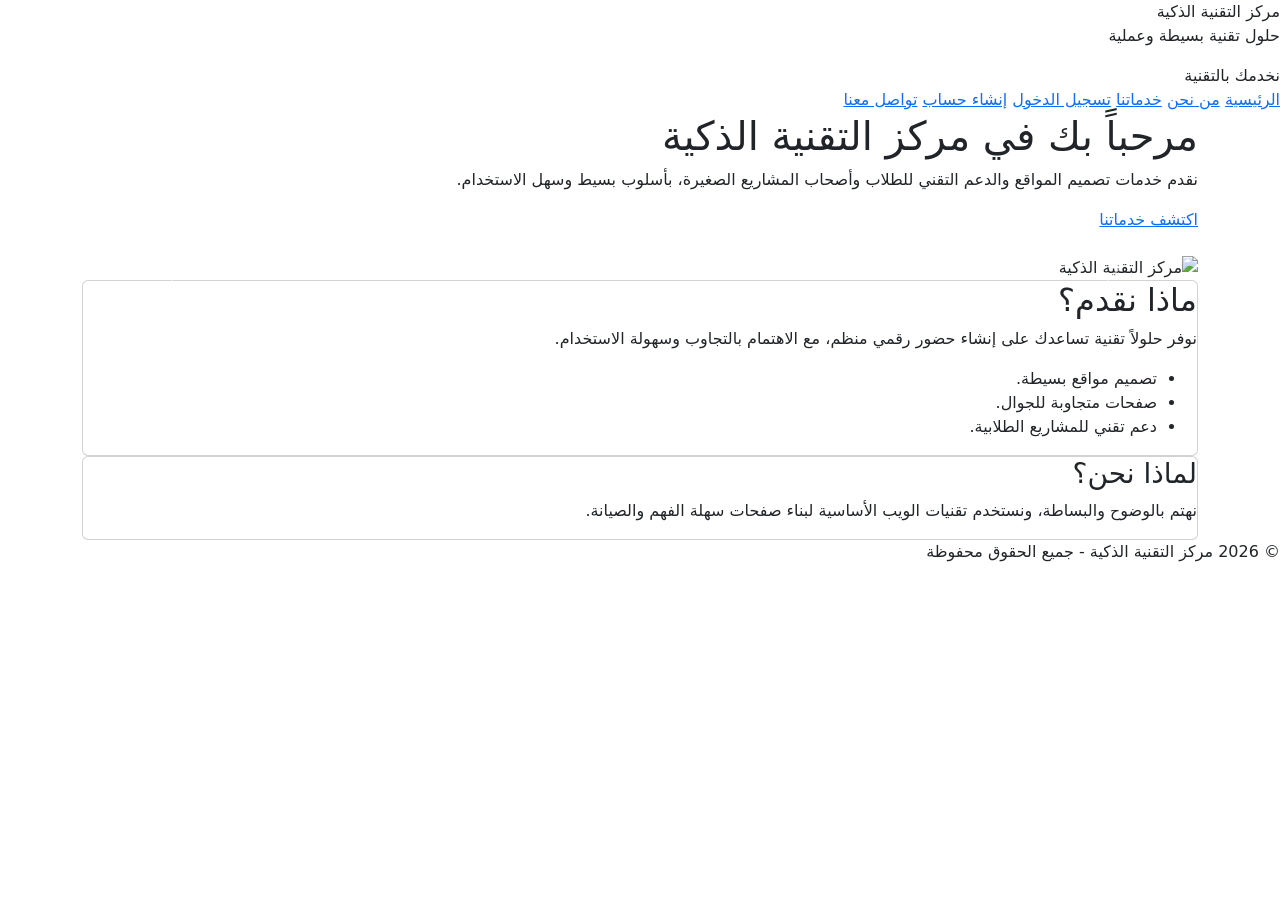
==== index.html @ 6af208fe "Add files via upload" ====
<!DOCTYPE html>
<html lang="ar" dir="rtl">
<head>
<meta charset="UTF-8">
<meta name="viewport" content="width=device-width, initial-scale=1.0">
<title>مركز التقنية الذكية | الرئيسية</title>
<link rel="stylesheet" href="../css/style.css">
<link href="https://cdn.jsdelivr.net/npm/bootstrap@5.3.3/dist/css/bootstrap.min.css" rel="stylesheet">
</head>
<body>
<header><div class="header-inner"><div><div class="logo">مركز <span>التقنية الذكية</span></div><p>حلول تقنية بسيطة وعملية</p></div><div>نخدمك بالتقنية</div></div></header>

<nav>
<a href="index.html">الرئيسية</a>
<a href="about.html">من نحن</a>
<a href="services.html">خدماتنا</a>
<a href="login.html">تسجيل الدخول</a>
<a href="register.html">إنشاء حساب</a>
<a href="contact.html">تواصل معنا</a>
</nav>

<main class="container">
<section class="hero-card">
<h1>مرحباً بك في مركز التقنية الذكية</h1>
<p>نقدم خدمات تصميم المواقع والدعم التقني للطلاب وأصحاب المشاريع الصغيرة، بأسلوب بسيط وسهل الاستخدام.</p>
<a class="btn-main" href="services.html">اكتشف خدماتنا</a>
</section>

<section class="mt-4">
<div id="homeCarousel" class="carousel slide" data-bs-ride="carousel">
<div class="carousel-inner">
<div class="carousel-item active"><img src="../images/hero1.svg" class="d-block w-100 feature-img" alt="مركز التقنية الذكية"></div>
<div class="carousel-item"><img src="../images/hero2.svg" class="d-block w-100 feature-img" alt="تعلم وصمم وطوّر"></div>
<div class="carousel-item"><img src="../images/hero3.svg" class="d-block w-100 feature-img" alt="خدمات تقنية"></div>
</div>
<button class="carousel-control-prev" type="button" data-bs-target="#homeCarousel" data-bs-slide="prev"><span class="carousel-control-prev-icon"></span></button>
<button class="carousel-control-next" type="button" data-bs-target="#homeCarousel" data-bs-slide="next"><span class="carousel-control-next-icon"></span></button>
</div>
</section>

<section class="grid">
<div class="card">
<h2>ماذا نقدم؟</h2>
<p>نوفر حلولاً تقنية تساعدك على إنشاء حضور رقمي منظم، مع الاهتمام بالتجاوب وسهولة الاستخدام.</p>
<ul class="list">
<li>تصميم مواقع بسيطة.</li>
<li>صفحات متجاوبة للجوال.</li>
<li>دعم تقني للمشاريع الطلابية.</li>
</ul>
</div>
<aside class="card">
<h3>لماذا نحن؟</h3>
<p>نهتم بالوضوح والبساطة، ونستخدم تقنيات الويب الأساسية لبناء صفحات سهلة الفهم والصيانة.</p>
</aside>
</section>
</main>
<footer><p>© 2026 مركز التقنية الذكية - جميع الحقوق محفوظة</p></footer>
<script src="https://cdn.jsdelivr.net/npm/bootstrap@5.3.3/dist/js/bootstrap.bundle.min.js"></script>
<script src="../js/main.js"></script>
</body>
</html>
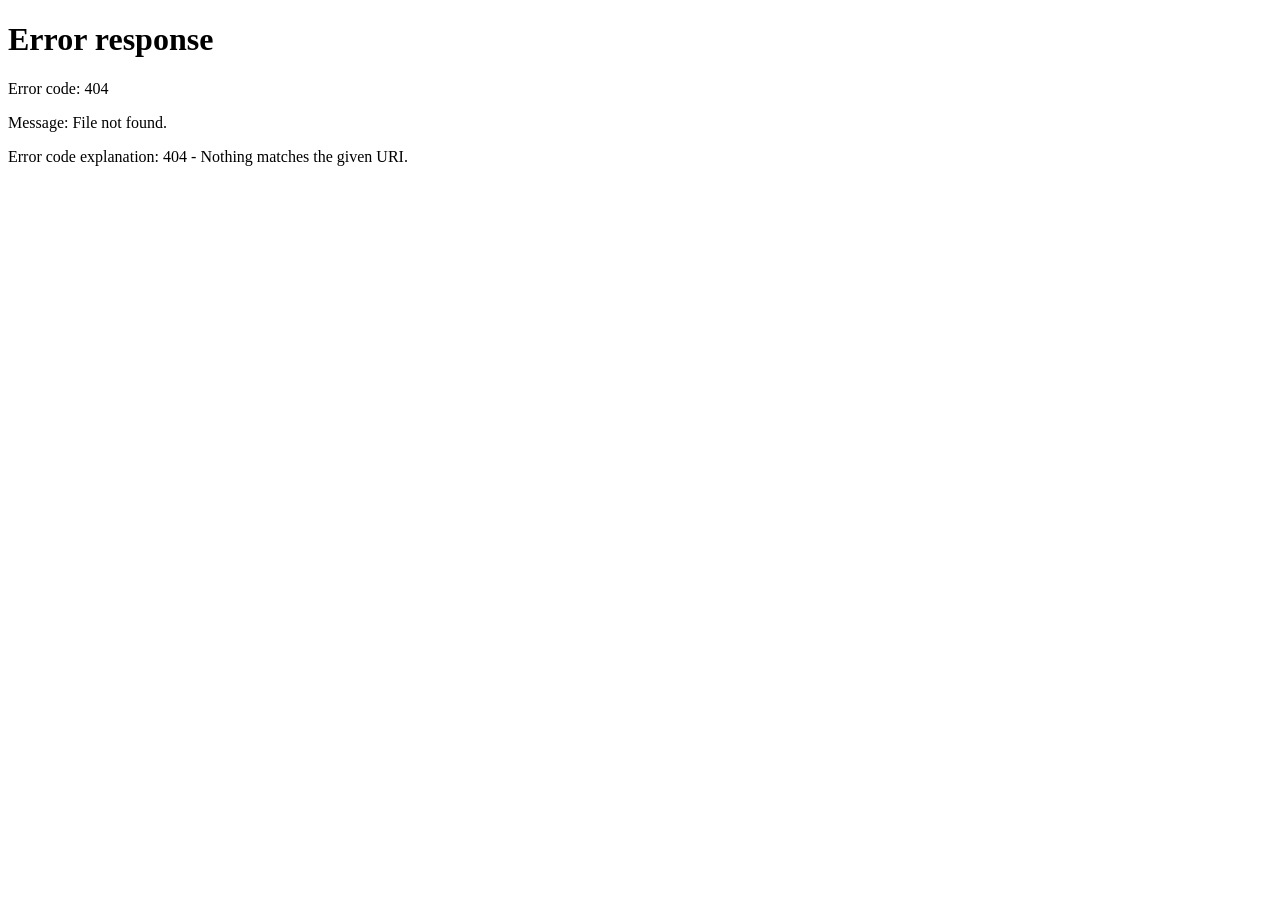
==== commit 4d676487: "Create index.html" ====
--- a/index.html
+++ b/index.html
@@ -1,61 +1,10 @@
 <!DOCTYPE html>
-<html lang="ar" dir="rtl">
+<html lang="ar">
 <head>
-<meta charset="UTF-8">
-<meta name="viewport" content="width=device-width, initial-scale=1.0">
-<title>مركز التقنية الذكية | الرئيسية</title>
-<link rel="stylesheet" href="../css/style.css">
-<link href="https://cdn.jsdelivr.net/npm/bootstrap@5.3.3/dist/css/bootstrap.min.css" rel="stylesheet">
+    <meta charset="UTF-8">
+    <meta http-equiv="refresh" content="0; url=html/index.html">
+    <title>مركز التقنية الذكية</title>
 </head>
 <body>
-<header><div class="header-inner"><div><div class="logo">مركز <span>التقنية الذكية</span></div><p>حلول تقنية بسيطة وعملية</p></div><div>نخدمك بالتقنية</div></div></header>
-
-<nav>
-<a href="index.html">الرئيسية</a>
-<a href="about.html">من نحن</a>
-<a href="services.html">خدماتنا</a>
-<a href="login.html">تسجيل الدخول</a>
-<a href="register.html">إنشاء حساب</a>
-<a href="contact.html">تواصل معنا</a>
-</nav>
-
-<main class="container">
-<section class="hero-card">
-<h1>مرحباً بك في مركز التقنية الذكية</h1>
-<p>نقدم خدمات تصميم المواقع والدعم التقني للطلاب وأصحاب المشاريع الصغيرة، بأسلوب بسيط وسهل الاستخدام.</p>
-<a class="btn-main" href="services.html">اكتشف خدماتنا</a>
-</section>
-
-<section class="mt-4">
-<div id="homeCarousel" class="carousel slide" data-bs-ride="carousel">
-<div class="carousel-inner">
-<div class="carousel-item active"><img src="../images/hero1.svg" class="d-block w-100 feature-img" alt="مركز التقنية الذكية"></div>
-<div class="carousel-item"><img src="../images/hero2.svg" class="d-block w-100 feature-img" alt="تعلم وصمم وطوّر"></div>
-<div class="carousel-item"><img src="../images/hero3.svg" class="d-block w-100 feature-img" alt="خدمات تقنية"></div>
-</div>
-<button class="carousel-control-prev" type="button" data-bs-target="#homeCarousel" data-bs-slide="prev"><span class="carousel-control-prev-icon"></span></button>
-<button class="carousel-control-next" type="button" data-bs-target="#homeCarousel" data-bs-slide="next"><span class="carousel-control-next-icon"></span></button>
-</div>
-</section>
-
-<section class="grid">
-<div class="card">
-<h2>ماذا نقدم؟</h2>
-<p>نوفر حلولاً تقنية تساعدك على إنشاء حضور رقمي منظم، مع الاهتمام بالتجاوب وسهولة الاستخدام.</p>
-<ul class="list">
-<li>تصميم مواقع بسيطة.</li>
-<li>صفحات متجاوبة للجوال.</li>
-<li>دعم تقني للمشاريع الطلابية.</li>
-</ul>
-</div>
-<aside class="card">
-<h3>لماذا نحن؟</h3>
-<p>نهتم بالوضوح والبساطة، ونستخدم تقنيات الويب الأساسية لبناء صفحات سهلة الفهم والصيانة.</p>
-</aside>
-</section>
-</main>
-<footer><p>© 2026 مركز التقنية الذكية - جميع الحقوق محفوظة</p></footer>
-<script src="https://cdn.jsdelivr.net/npm/bootstrap@5.3.3/dist/js/bootstrap.bundle.min.js"></script>
-<script src="../js/main.js"></script>
 </body>
 </html>
